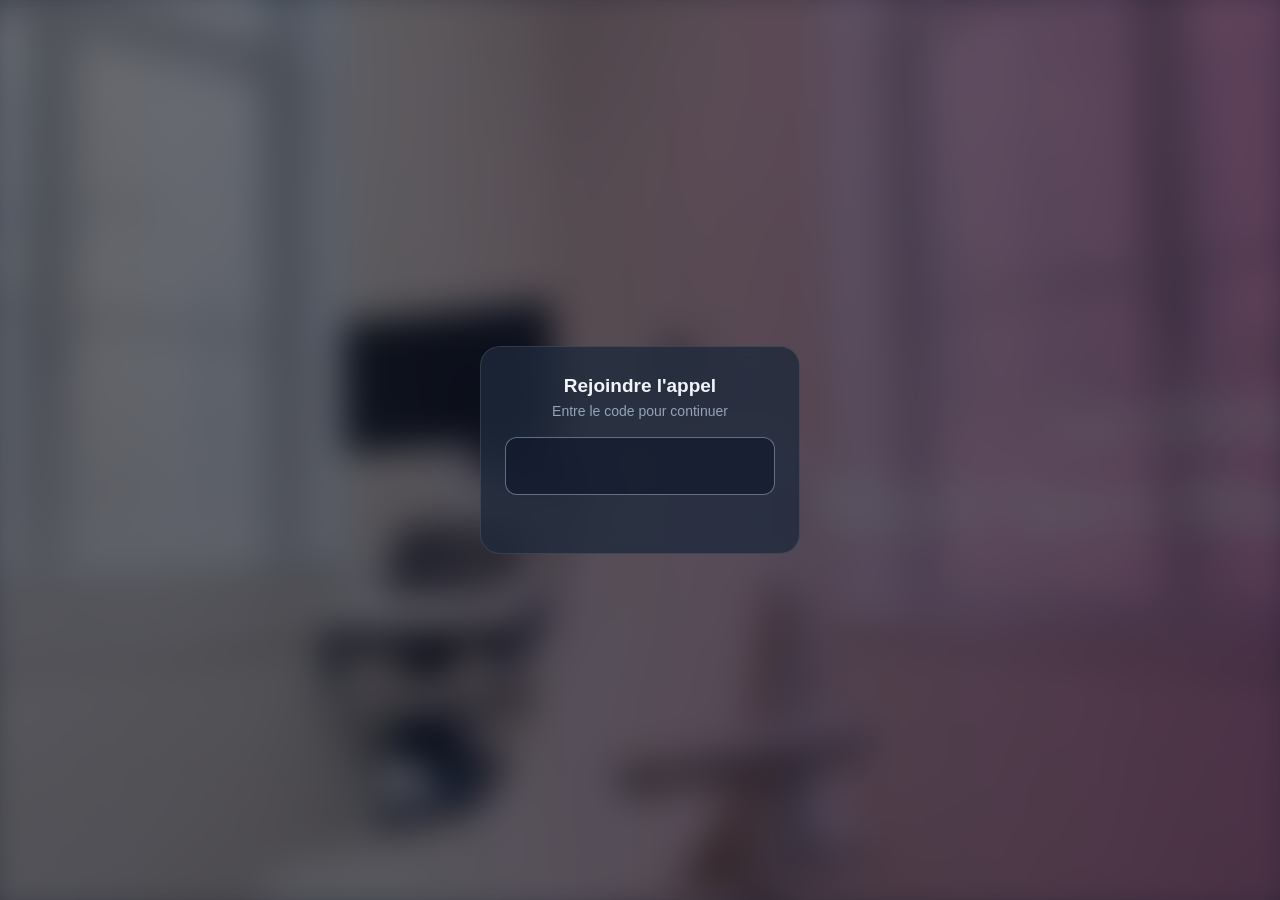
==== invite.html @ 59b8f668 "Create invite.html" ====
<!doctype html>
<html lang="fr">
<head>
<meta charset="utf-8" />
<meta name="viewport" content="width=device-width, initial-scale=1, viewport-fit=cover, maximum-scale=1" />
<title>StreamBox & Me</title>
<meta name="theme-color" content="#0f172a" />
<meta name="robots" content="noindex" />
<link rel="apple-touch-icon" href="icons/apple-touch-icon.png" />
<link rel="icon" href="icons/icon-192.png" />
<link rel="stylesheet" href="style.css" />
</head>
<body>
<div class="lock-screen">
  <div class="lock-card">
    <h2>Rejoindre l'appel</h2>
    <p>Entre le code pour continuer</p>
    <input id="gate-input" class="lock-input" type="tel" inputmode="numeric" autocomplete="off" maxlength="6" />
    <p id="gate-error" class="lock-error"></p>
  </div>
</div>

<script>
(function () {
  "use strict";

  var ACCESS_PIN = "__ACCESS_PIN__";
  var VMIX_URL = "__VMIX_URL__";

  var input = document.getElementById("gate-input");
  var error = document.getElementById("gate-error");

  function vibrate(ms) {
    if (navigator.vibrate) {
      navigator.vibrate(ms);
    }
  }

  input.addEventListener("input", function () {
    error.textContent = "";
    if (input.value.length === 6) {
      if (input.value === ACCESS_PIN) {
        window.location.replace(VMIX_URL);
      } else {
        error.textContent = "Code incorrect";
        vibrate(20);
        input.value = "";
      }
    }
  });

  setTimeout(function () {
    input.focus();
  }, 50);
})();
</script>
</body>
</html>
---- style.css ----
:root {
  color-scheme: dark;
  --bg: #0f172a;
  --card-bg: #1e293b;
  --card-bg-active: #29405e;
  --text: #f1f5f9;
  --muted: #94a3b8;
}

* {
  box-sizing: border-box;
  -webkit-tap-highlight-color: transparent;
}

html {
  background: var(--bg);
}

body {
  margin: 0;
  padding: 0;
  background: transparent;
  color: var(--text);
  font-family: -apple-system, BlinkMacSystemFont, "Segoe UI", Roboto, sans-serif;
  height: 100%;
  overscroll-behavior: none;
}

body::before {
  content: "";
  position: fixed;
  inset: -20px;
  background: linear-gradient(rgba(8, 12, 24, 0.6), rgba(8, 12, 24, 0.68)), url("background.jpg") center/cover no-repeat;
  filter: blur(18px);
  z-index: -1;
}

#page[hidden] {
  display: none;
}

.page {
  min-height: 100vh;
  padding: max(env(safe-area-inset-top), 20px) 16px max(env(safe-area-inset-bottom), 20px);
  display: flex;
  flex-direction: column;
  gap: 20px;
}

.lock-screen {
  position: fixed;
  inset: 0;
  display: flex;
  align-items: center;
  justify-content: center;
  padding: 20px;
  z-index: 10;
}

.lock-card {
  width: 100%;
  max-width: 320px;
  padding: 28px 24px;
  background: rgba(30, 41, 59, 0.78);
  backdrop-filter: blur(10px);
  -webkit-backdrop-filter: blur(10px);
  border: 1px solid rgba(255, 255, 255, 0.1);
  border-radius: 20px;
  text-align: center;
}

.lock-card h2 {
  margin: 0 0 6px;
  font-size: 19px;
}

.lock-card p {
  margin: 0 0 18px;
  color: var(--muted);
  font-size: 14px;
}

.lock-input {
  width: 100%;
  padding: 14px;
  border-radius: 12px;
  border: 1px solid rgba(255, 255, 255, 0.16);
  background: rgba(15, 23, 42, 0.6);
  color: var(--text);
  font-size: 24px;
  letter-spacing: 10px;
  text-align: center;
  font-family: inherit;
}

.lock-input:focus {
  outline: none;
  border-color: rgba(148, 163, 184, 0.6);
}

.lock-error {
  min-height: 18px;
  margin: 12px 0 0 !important;
  color: #f87171;
  font-size: 13px;
}

.header {
  display: flex;
  align-items: center;
  justify-content: space-between;
  flex-wrap: wrap;
  gap: 10px;
}

.header h1 {
  font-size: 20px;
  margin: 0;
}

.help-wrap {
  display: flex;
  justify-content: center;
}

.help-btn {
  display: inline-flex;
  align-items: center;
  padding: 8px 14px;
  border-radius: 999px;
  background: rgba(148, 163, 184, 0.16);
  border: 1px solid rgba(255, 255, 255, 0.14);
  color: var(--text);
  font-size: 14px;
  font-weight: 600;
  text-decoration: none;
  -webkit-user-select: none;
  user-select: none;
}

.help-btn:active {
  background: rgba(148, 163, 184, 0.28);
}

.cards {
  display: flex;
  flex-direction: column;
  gap: 14px;
}

.card {
  display: flex;
  align-items: center;
  gap: 18px;
  padding: 18px;
  background: rgba(30, 41, 59, 0.72);
  backdrop-filter: blur(8px);
  -webkit-backdrop-filter: blur(8px);
  border: 1px solid rgba(255, 255, 255, 0.08);
  border-radius: 16px;
  user-select: none;
  -webkit-user-select: none;
  -webkit-touch-callout: none;
  cursor: pointer;
  transition: background 0.15s ease, transform 0.1s ease;
}

.card:active {
  background: rgba(41, 64, 94, 0.8);
  transform: scale(0.98);
}

.card-body {
  flex: 1;
  min-width: 0;
  text-align: center;
}

.card-icon {
  flex-shrink: 0;
  width: 64px;
  height: 64px;
}

.card-divider {
  display: block;
  flex-shrink: 0;
  align-self: stretch;
  width: 1px;
  margin: 12px 0;
  background: rgba(255, 255, 255, 0.14);
}

.icon-svg {
  display: block;
  width: 100%;
  height: 100%;
  filter: drop-shadow(0 2px 4px rgba(0, 0, 0, 0.35));
}

.card-body h2 {
  margin: 0;
  font-size: 21px;
}

.card-password {
  margin: 6px 0 0;
  font-size: 15px;
  color: var(--text);
}

.copy-btn {
  margin-top: 12px;
  display: inline-flex;
  align-items: center;
  padding: 8px 16px;
  border-radius: 999px;
  background: rgba(148, 163, 184, 0.16);
  border: 1px solid rgba(255, 255, 255, 0.14);
  color: var(--text);
  font-size: 14px;
  font-weight: 600;
  font-family: inherit;
  cursor: pointer;
  -webkit-user-select: none;
  user-select: none;
}

.copy-btn:active {
  background: rgba(148, 163, 184, 0.28);
}

.toast {
  position: fixed;
  left: 50%;
  bottom: max(env(safe-area-inset-bottom), 24px);
  transform: translate(-50%, 20px);
  background: #0b1220;
  border: 1px solid rgba(148, 163, 184, 0.25);
  color: var(--text);
  padding: 10px 18px;
  border-radius: 999px;
  font-size: 14px;
  opacity: 0;
  pointer-events: none;
  transition: opacity 0.2s ease, transform 0.2s ease;
  white-space: nowrap;
}

.toast.show {
  opacity: 1;
  transform: translate(-50%, 0);
}
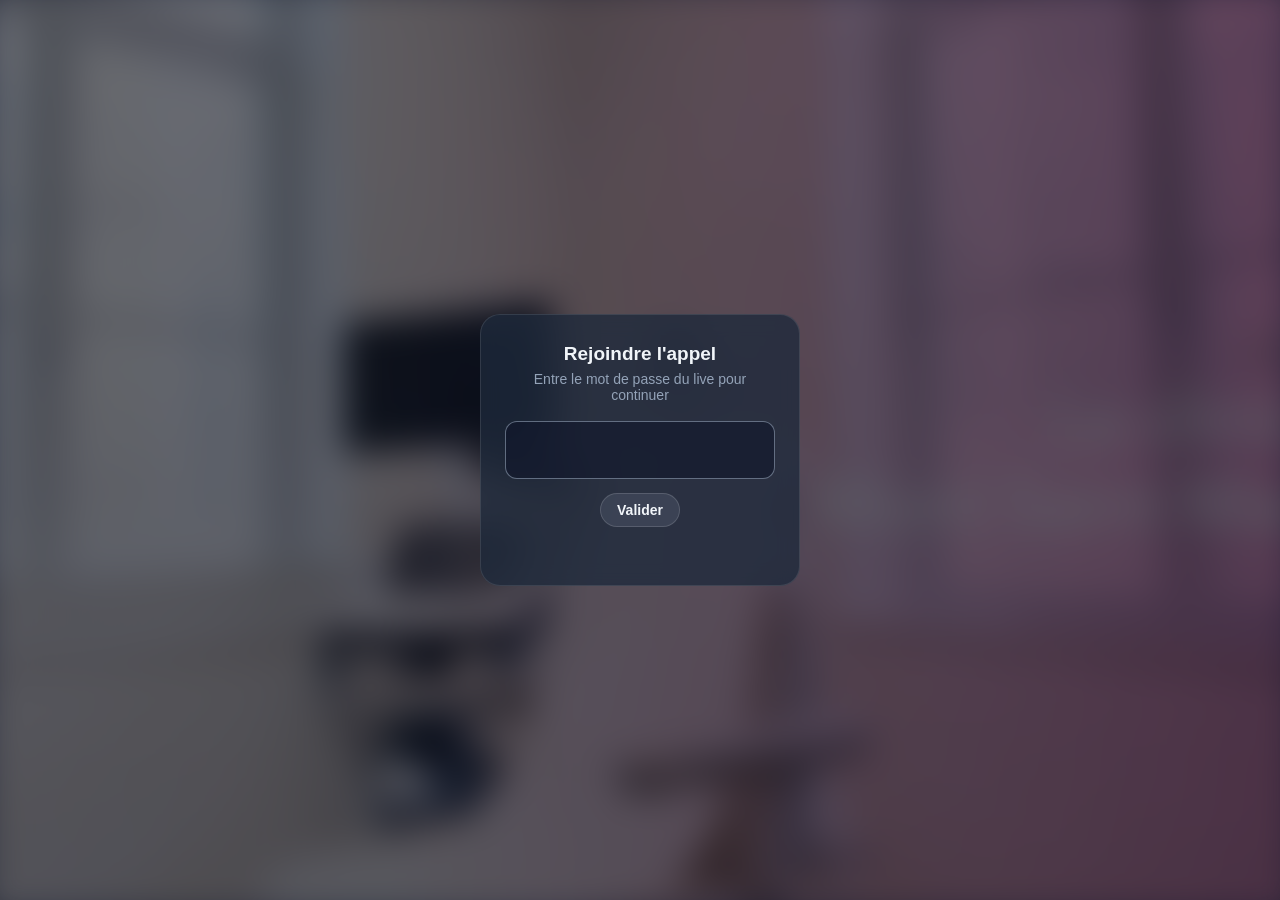
==== commit 41d5e78b: "Update invite.html" ====
--- a/invite.html
+++ b/invite.html
@@ -14,8 +14,11 @@
 <div class="lock-screen">
   <div class="lock-card">
     <h2>Rejoindre l'appel</h2>
-    <p>Entre le code pour continuer</p>
-    <input id="gate-input" class="lock-input" type="tel" inputmode="numeric" autocomplete="off" maxlength="6" />
+    <p>Entre le mot de passe du live pour continuer</p>
+    <form id="gate-form">
+      <input id="gate-input" class="lock-input lock-input--password" type="text" inputmode="numeric" autocomplete="off" />
+      <button type="submit" class="copy-btn" style="margin-top: 14px;">Valider</button>
+    </form>
     <p id="gate-error" class="lock-error"></p>
   </div>
 </div>
@@ -24,9 +27,10 @@
 (function () {
   "use strict";
 
-  var ACCESS_PIN = "__ACCESS_PIN__";
+  var LIVE_PASSWORD = "__LIVE_PASSWORD__";
   var VMIX_URL = "__VMIX_URL__";
 
+  var form = document.getElementById("gate-form");
   var input = document.getElementById("gate-input");
   var error = document.getElementById("gate-error");
 
@@ -36,16 +40,16 @@
     }
   }
 
-  input.addEventListener("input", function () {
+  form.addEventListener("submit", function (e) {
+    e.preventDefault();
     error.textContent = "";
-    if (input.value.length === 6) {
-      if (input.value === ACCESS_PIN) {
-        window.location.replace(VMIX_URL);
-      } else {
-        error.textContent = "Code incorrect";
-        vibrate(20);
-        input.value = "";
-      }
+    if (input.value === LIVE_PASSWORD) {
+      window.location.replace(VMIX_URL);
+    } else {
+      error.textContent = "Mot de passe incorrect";
+      vibrate(20);
+      input.value = "";
+      input.focus();
     }
   });
 
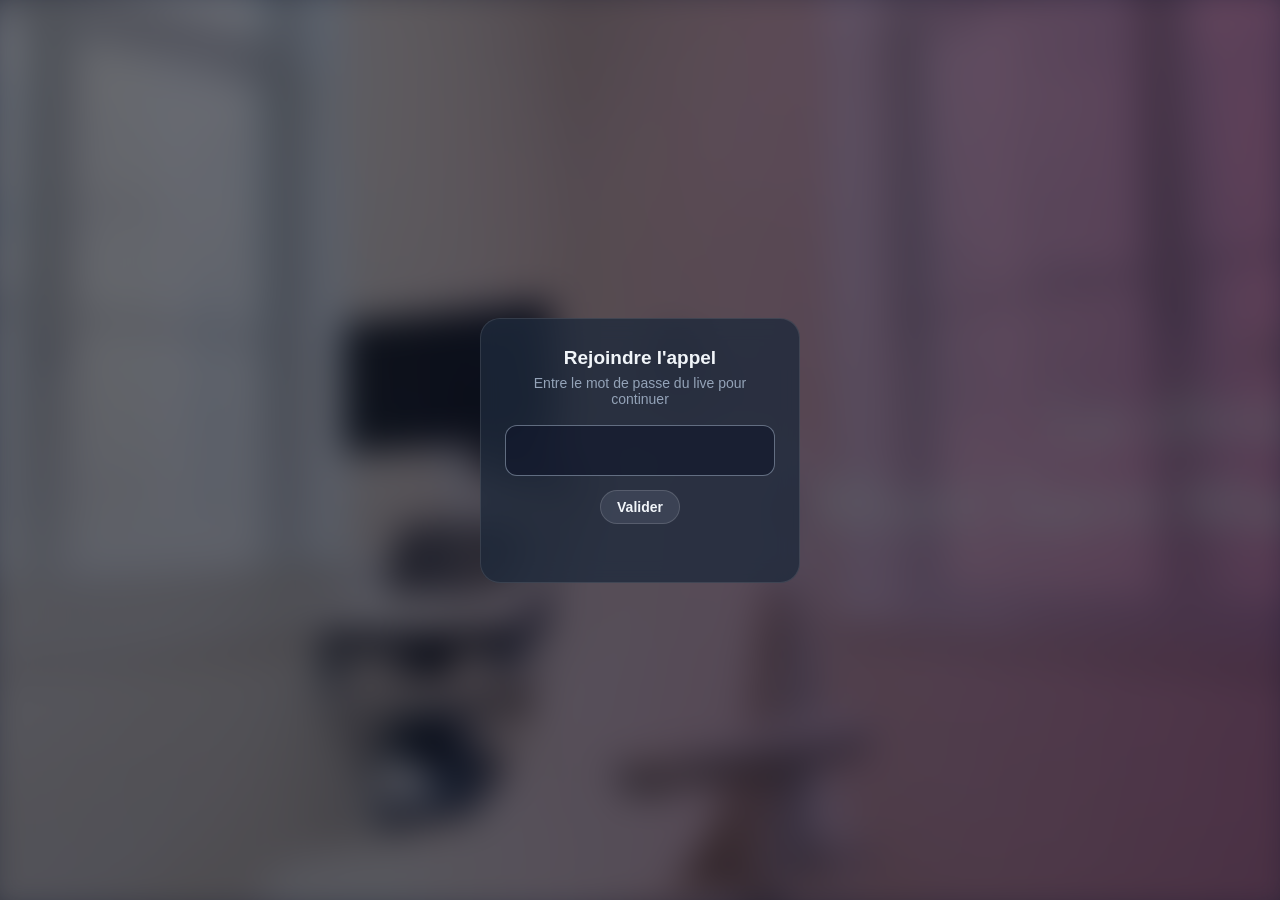
==== commit e8b97863: "Update invite.html" ====
--- a/invite.html
+++ b/invite.html
@@ -13,7 +13,7 @@
 <body>
 <div class="lock-screen">
   <div class="lock-card">
-    <h2>Rejoindre l'appel</h2>
+    <h2 id="gate-title">Rejoindre l'appel</h2>
     <p>Entre le mot de passe du live pour continuer</p>
     <form id="gate-form">
       <input id="gate-input" class="lock-input lock-input--password" type="text" inputmode="numeric" autocomplete="off" />
@@ -29,6 +29,16 @@
 
   var LIVE_PASSWORD = "__LIVE_PASSWORD__";
   var VMIX_URL = "__VMIX_URL__";
+  var LIVE_URL = "__LIVE_URL__";
+
+  // Cette page sert de portail pour deux destinations : l'appel vMix (par
+  // défaut) et le Live Vimeo (?to=live). Même mot de passe, même logique,
+  // on évite de dupliquer le portail dans un second fichier.
+  var isLive = new URLSearchParams(window.location.search).get("to") === "live";
+  var target = isLive ? LIVE_URL : VMIX_URL;
+  if (isLive) {
+    document.getElementById("gate-title").textContent = "Accéder au Live";
+  }
 
   var form = document.getElementById("gate-form");
   var input = document.getElementById("gate-input");
@@ -44,7 +54,7 @@
     e.preventDefault();
     error.textContent = "";
     if (input.value === LIVE_PASSWORD) {
-      window.location.replace(VMIX_URL);
+      window.location.replace(target);
     } else {
       error.textContent = "Mot de passe incorrect";
       vibrate(20);
--- a/style.css
+++ b/style.css
@@ -93,6 +93,11 @@
   font-family: inherit;
 }
 
+.lock-input--password {
+  font-size: 18px;
+  letter-spacing: 2px;
+}
+
 .lock-input:focus {
   outline: none;
   border-color: rgba(148, 163, 184, 0.6);
@@ -140,6 +145,40 @@
 
 .help-btn:active {
   background: rgba(148, 163, 184, 0.28);
+}
+
+.refresh-btn {
+  display: inline-flex;
+  align-items: center;
+  justify-content: center;
+  width: 46px;
+  height: 46px;
+  padding: 0;
+  border-radius: 50%;
+  background: rgba(148, 163, 184, 0.16);
+  border: 1px solid rgba(255, 255, 255, 0.14);
+  color: var(--text);
+  cursor: pointer;
+  -webkit-user-select: none;
+  user-select: none;
+}
+
+.refresh-btn:active {
+  background: rgba(148, 163, 184, 0.28);
+}
+
+.refresh-icon {
+  width: 20px;
+  height: 20px;
+}
+
+.refresh-btn.spinning .refresh-icon {
+  animation: refresh-spin 0.6s linear infinite;
+}
+
+@keyframes refresh-spin {
+  from { transform: rotate(0deg); }
+  to { transform: rotate(360deg); }
 }
 
 .cards {
